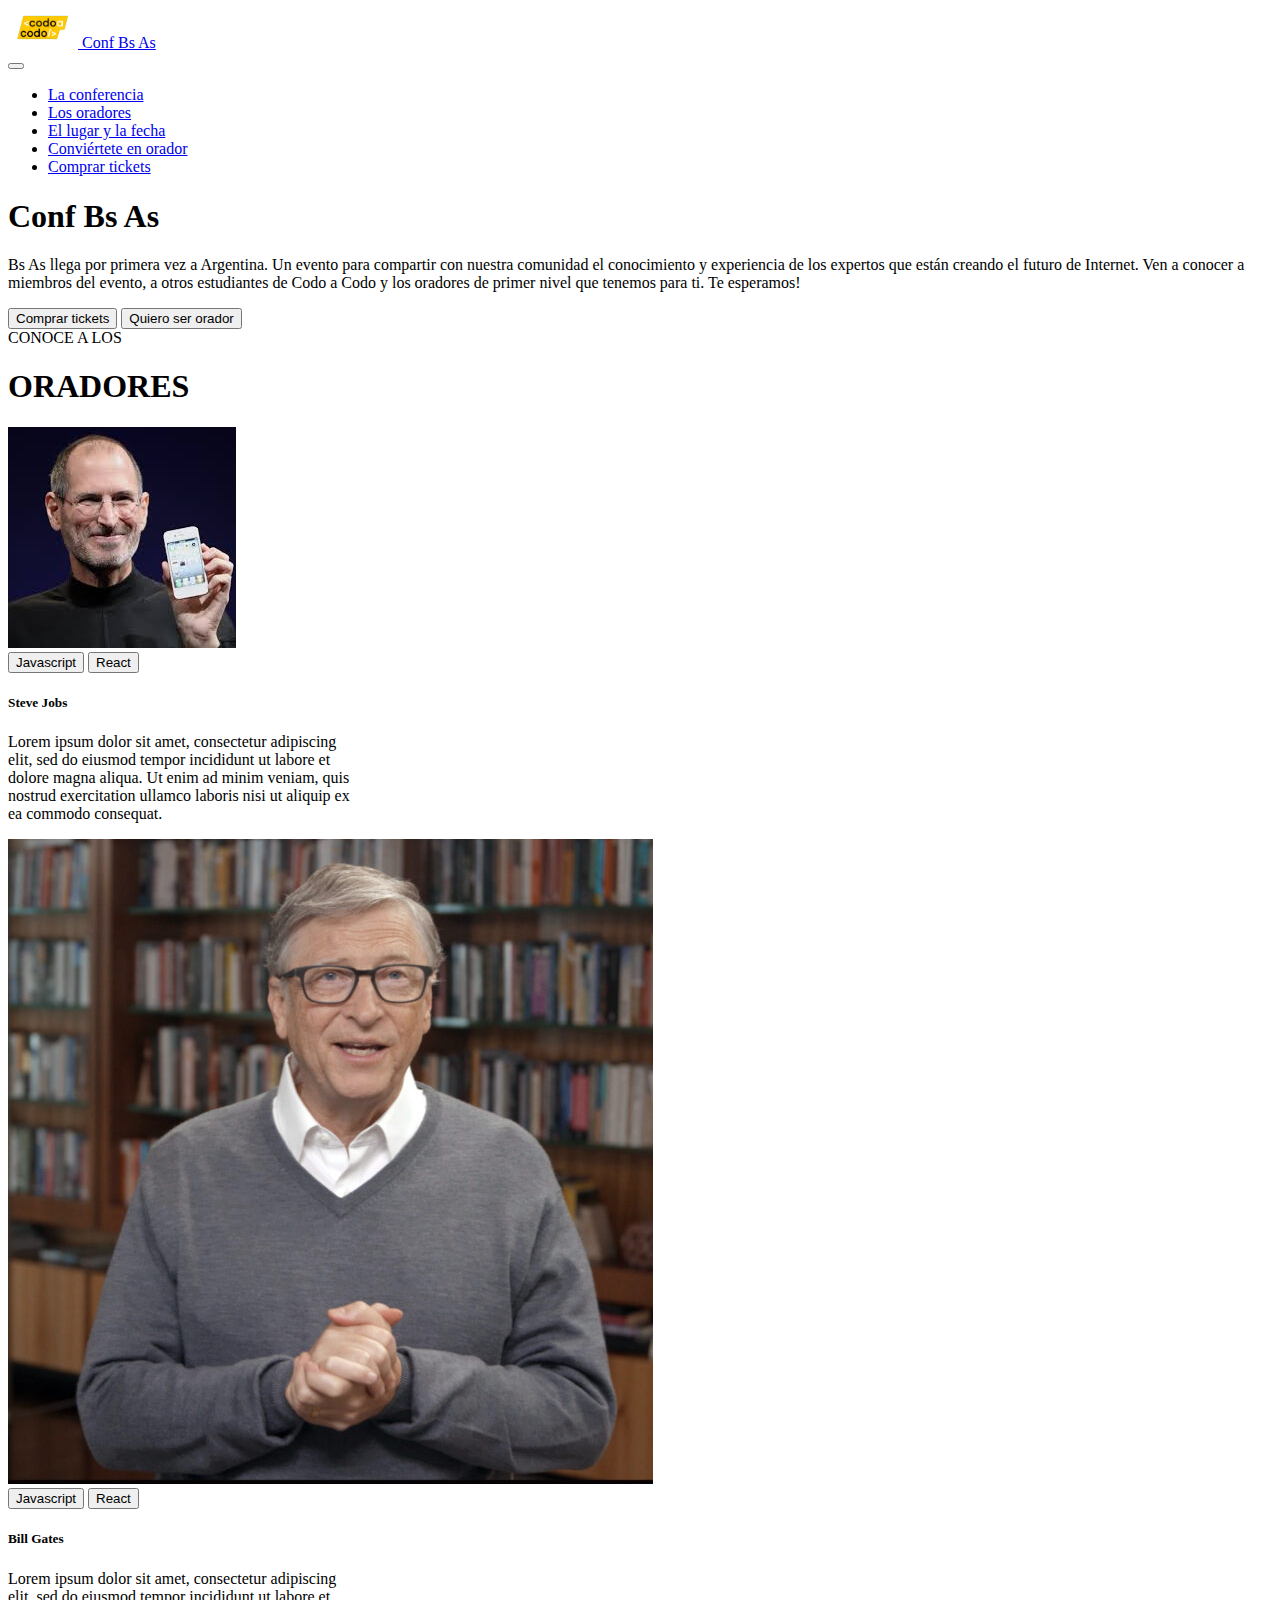
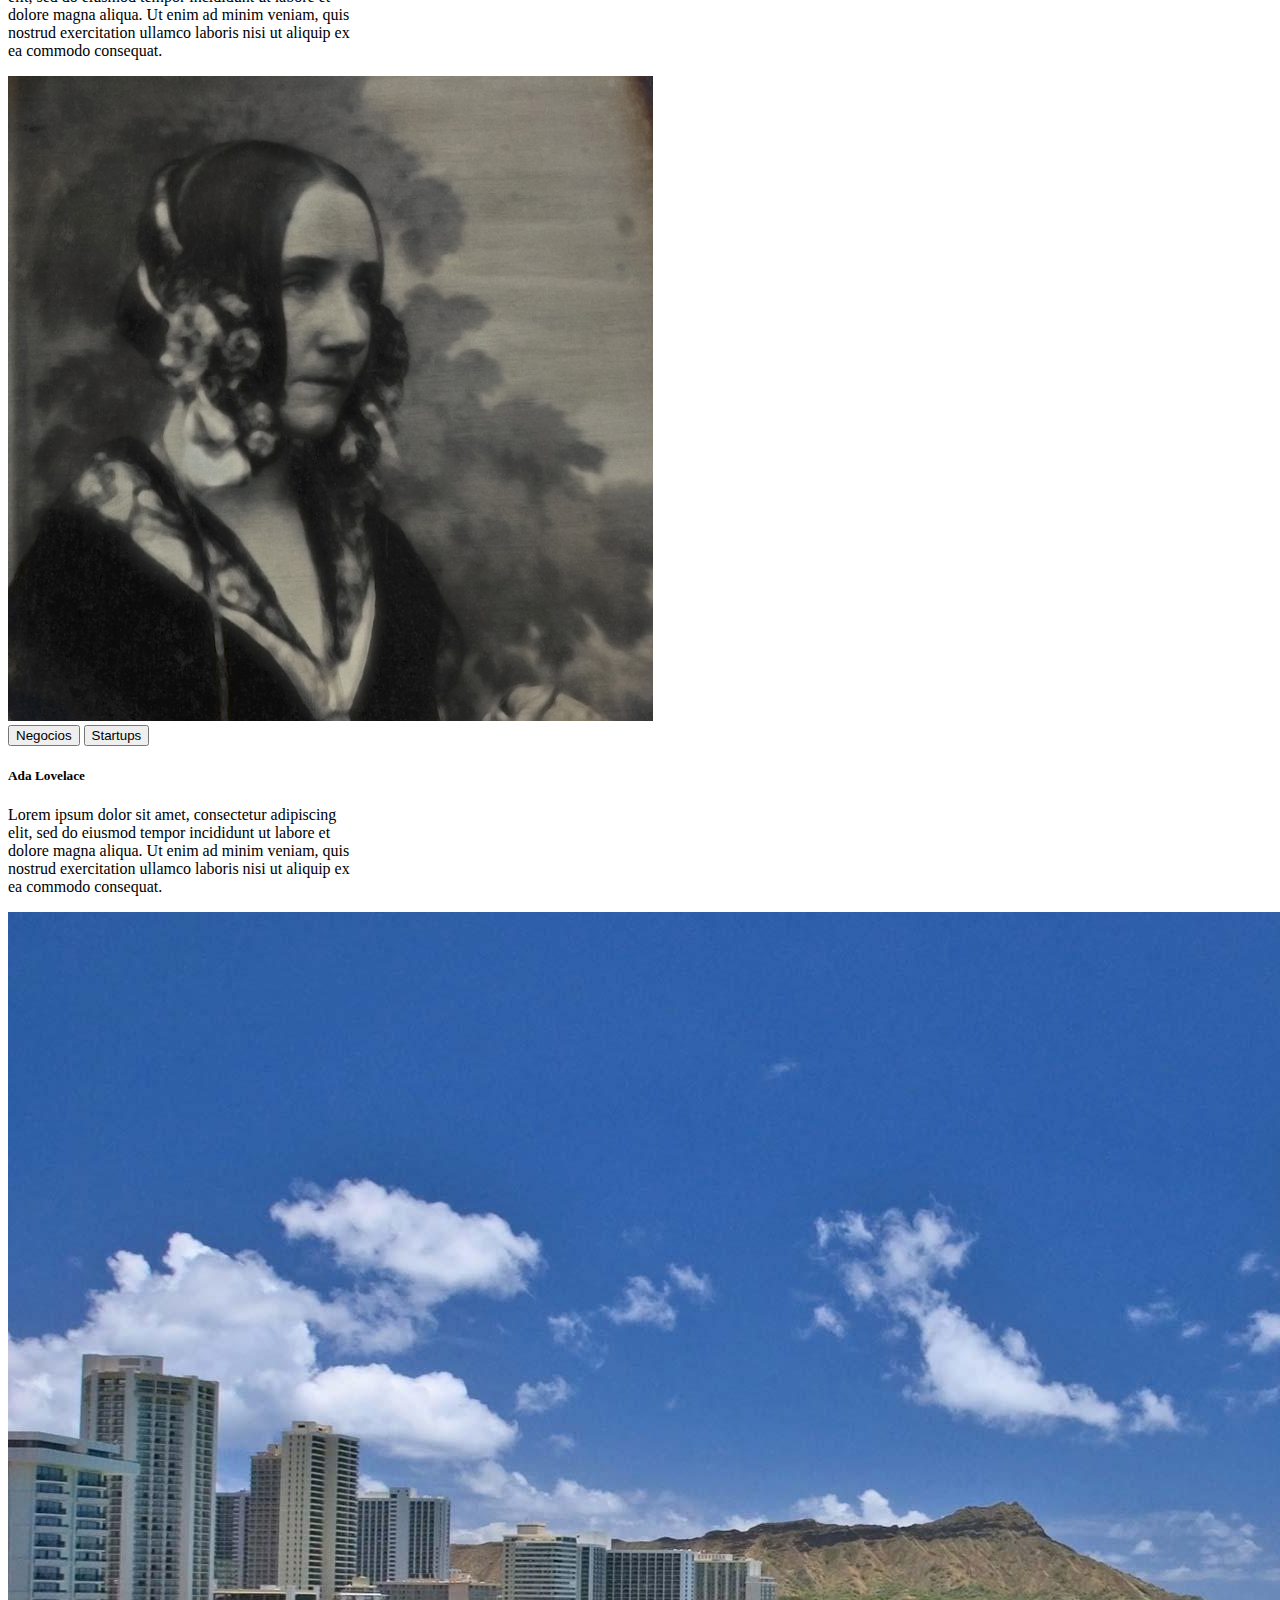
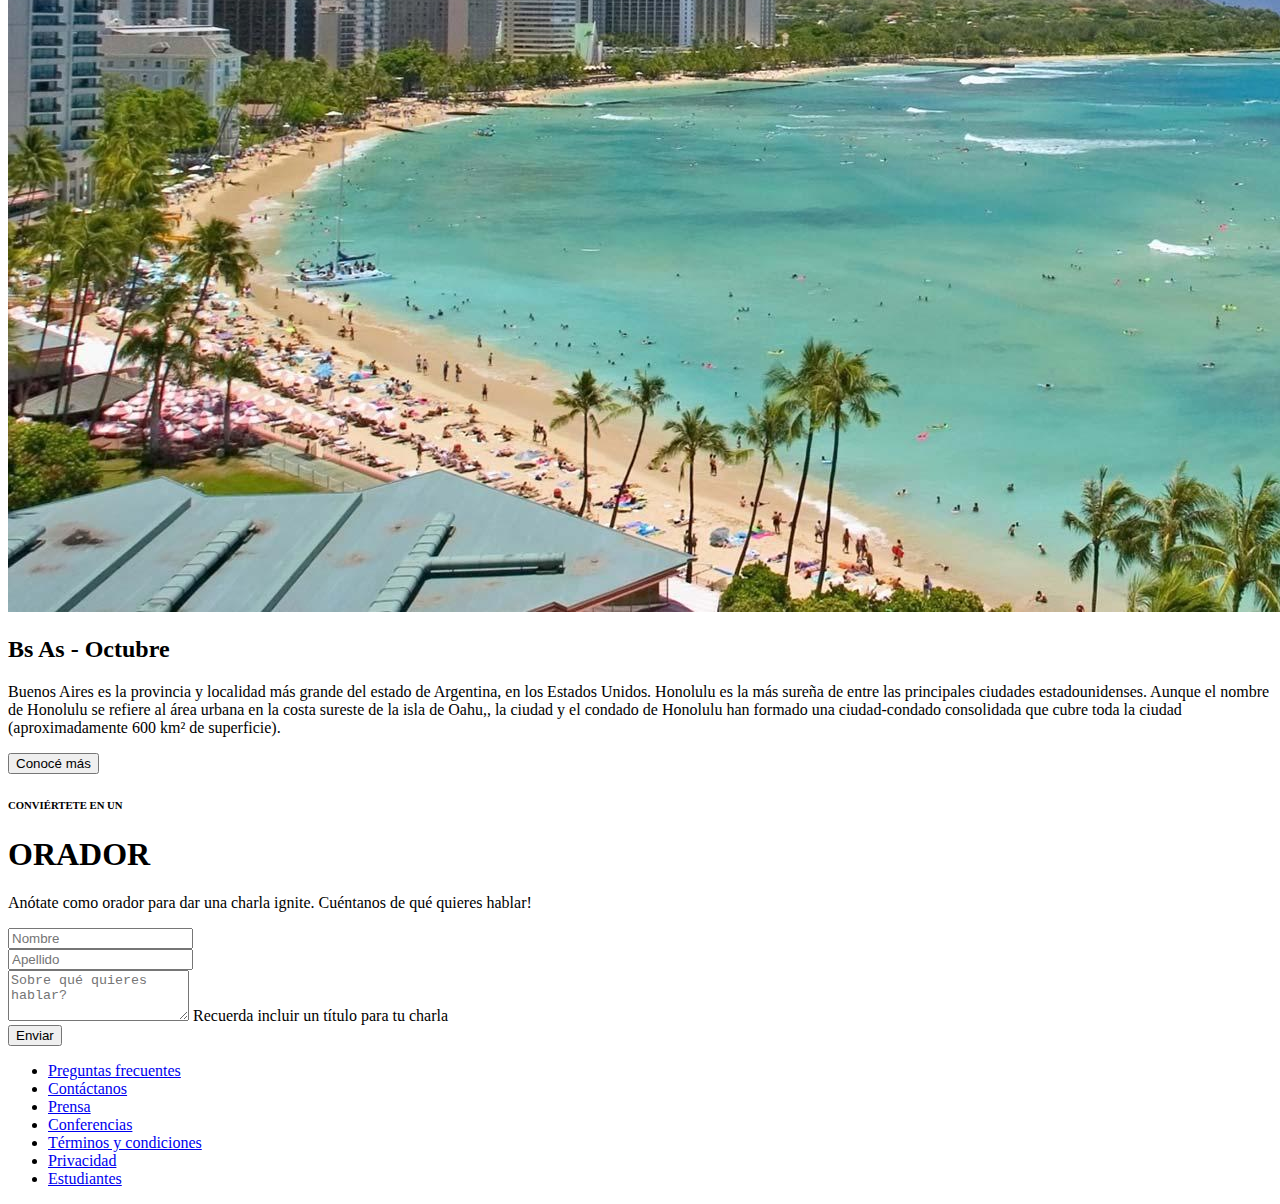
==== index.html @ a754f4cb "Add files via upload" ====
<!DOCTYPE html>
<html lang="en">

<head>
    <meta charset="UTF-8">
    <meta http-equiv="X-UA-Compatible" content="IE=edge">
    <meta name="viewport" content="width=device-width, initial-scale=1.0">
    <title>Tp integrador</title>
    <link href="https://cdn.jsdelivr.net/npm/bootstrap@5.1.3/dist/css/bootstrap.min.css" rel="stylesheet"
        integrity="sha384-1BmE4kWBq78iYhFldvKuhfTAU6auU8tT94WrHftjDbrCEXSU1oBoqyl2QvZ6jIW3" crossorigin="anonymous">
        <link rel="stylesheet" href="../style.css">
</head>

<body>
    <nav class="navbar navbar-expand-md sticky-top navbar-dark top-nav">
        <div class="container-fluid">
            <a class="navbar-brand" href="#">
                <img src="../img/codoacodo.png" alt="" width="70" height="auto" class="d-inline-block align-text-top">
                Conf Bs As
            </a>
        </div>
        <div class="container-fluid">
            <button class="navbar-toggler" type="button" data-bs-toggle="collapse" data-bs-target="#navbarCollapse"
                aria-controls="navbarCollapse" aria-expanded="false" aria-label="Toggle navigation">
                <span class="navbar-toggler-icon"></span>
            </button>
            <div class="collapse navbar-collapse nav-flex" id="navbarCollapse">
                <ul class="navbar-nav me-auto mb-2 mb-md-0">
                    <li class="nav-item"><a class="nav-link active top-a" aria-current="page" href="#conference">La
                            conferencia</a></li>
                    <li class="nav-item"><a class="nav-link text-opacity-75 top-a" aria-current="page" href="#speakers">Los
                            oradores</a></li>
                    <li class="nav-item"><a class="nav-link text-opacity-75 top-a" aria-current="page" href="#place">El lugar
                            y la fecha</a></li>
                    <li class="nav-item"><a class="nav-link text-opacity-75 top-a" aria-current="page"
                            href="#form">Conviértete en orador</a></li>
                    <li class="nav-item"><a class="nav-link active top-a" id="green" aria-current="page" href="#">Comprar
                            tickets</a></li>
                </ul>
            </div>
        </div>
    </nav>
    <main>
        <section id="conference">
            <div class="container-fluid background">
                <div class="intro">
                    <div class="text">
                        <h1>Conf Bs As</h1>
                        <p>Bs As llega por primera vez a Argentina. Un evento para compartir con nuestra comunidad el
                            conocimiento y
                            experiencia de los expertos que están creando el futuro de Internet. Ven a conocer a
                            miembros
                            del evento, a
                            otros estudiantes de Codo a Codo y los oradores de primer nivel que tenemos para ti. Te
                            esperamos!</p>
                    </div>
                    <button type="button" class="btn green-button">Comprar tickets</button>
                    <button type="button" class="btn btn-outline-light">Quiero ser orador</button>
                </div>
            </div>
            <section id="speakers">
                <div class="container">
                    <div class="row">
                        <div class="col"></div>
                        <div class="col">
                            <div class="orator-text" <h6>CONOCE A LOS</h6>
                                <h1>ORADORES</h1>
                            </div>
                        </div>
                        <div class="col"></div>
                    </div>
                    <div class="row">
                        <div class="col">
                            <div class="card" id="speaker1" style="width: 22rem;">
                                <img src="../img/steve.jpg" class="card-img-top" alt="...">
                                <div class="card-body">
                                    <button type="button" class="btn btn-warning btn-sm bold">Javascript</button>
                                    <button type="button" class="btn btn-info btn-sm bold text-white">React</button>
                                    <h5 class="card-title bold">Steve Jobs</h5>
                                    <p class="speaker-text">Lorem ipsum dolor sit amet, consectetur adipiscing elit, sed
                                        do
                                        eiusmod tempor
                                        incididunt ut labore et dolore magna aliqua. Ut enim ad minim veniam, quis
                                        nostrud
                                        exercitation
                                        ullamco laboris nisi ut aliquip ex ea commodo consequat.</p>
                                </div>
                            </div>
                        </div>
                        <div class="col">
                            <div class="card" id="speaker2" style="width: 22rem;">
                                <img src="../img/bill.jpg" class="card-img-top" alt="...">
                                <div class="card-body">
                                    <button type="button" class="btn btn-warning btn-sm bold">Javascript</button>
                                    <button type="button" class="btn btn-info btn-sm bold text-white">React</button>
                                    <h5 class="card-title bold">Bill Gates</h5>
                                    <p class="speaker-text">Lorem ipsum dolor sit amet, consectetur adipiscing elit, sed
                                        do
                                        eiusmod tempor
                                        incididunt ut labore et dolore magna aliqua. Ut enim ad minim veniam, quis
                                        nostrud
                                        exercitation
                                        ullamco laboris nisi ut aliquip ex ea commodo consequat.</p>
                                </div>
                            </div>
                        </div>
                        <div class="col">
                            <div class="card" id="speaker3" style="width: 22rem;">
                                <img src="../img/ada.jpeg" class="card-img-top" alt="...">
                                <div class="card-body">
                                    <button type="button" class="btn btn-secondary btn-sm bold">Negocios</button>
                                    <button type="button" class="btn btn-danger btn-sm bold">Startups</button>
                                    <h5 class="card-title bold">Ada Lovelace</h5>
                                    <p class="speaker-text">Lorem ipsum dolor sit amet, consectetur adipiscing elit, sed
                                        do
                                        eiusmod tempor
                                        incididunt ut labore et dolore magna aliqua. Ut enim ad minim veniam, quis
                                        nostrud
                                        exercitation
                                        ullamco laboris nisi ut aliquip ex ea commodo consequat.</p>
                                </div>
                            </div>
                        </div>
                    </div>
                </div>
            </section>
            <section id="place" class="place">
                <img src="../img/honolulu.jpg" class="card-img-top" alt="honolulu image">
                <div class="place-content">
                    <h2 class="text-white">Bs As - Octubre</h2>
                    <p class="card-text">Buenos Aires es la provincia y localidad más grande del estado de Argentina, en
                        los
                        Estados
                        Unidos. Honolulu es la más sureña de entre las principales ciudades estadounidenses. Aunque
                        el nombre de Honolulu se refiere al área urbana en la costa sureste de la isla de Oahu,, la
                        ciudad y el condado de Honolulu han formado una ciudad-condado consolidada que cubre toda la
                        ciudad (aproximadamente 600 km² de superficie).</p>
                    <button type="button" class="btn btn-outline-light">Conocé más</button>
                </div>
            </section>
    <section id="form">
        <div class="container">
            <div class="row">
                <div class="col-3"></div>
                <div class="col-6">
                    <h6 class="orator-text">CONVIÉRTETE EN UN</h6>
                    <h1 class="orator-text">ORADOR</h1>
                    <div class="col-3"></div>
                </div>
                <div class="row">
                    <div class="col">
                        <p class="text-black orator-text">Anótate como orador para dar una charla ignite. Cuéntanos de
                            qué quieres
                            hablar!</p>
                    </div>
                </div>
            </div>
            <div class="container form">
                <div class="row">
                    <div class="col-2"></div>
                    <div class="col-4">
                        <input type="text" class="form-control" placeholder="Nombre" id="name">
                    </div>
                    <div class="col-4">
                        <input type="text" class="form-control" placeholder="Apellido" id="lastName">
                    </div>
                    <div class="col-2"></div>
                </div>
            </div>
            <div class="container form">
                <div class="row">
                    <div class="col-2"></div>
                    <div class="col-8">
                        <textarea class="form-control form-control-lg" placeholder="Sobre qué quieres hablar?"
                            id="coments" rows="3"></textarea>
                        <label for="coments" class="form-label text-muted">Recuerda incluir un título para tu
                            charla</label>
                    </div>
                    <div class="col-2"></div>
                </div>
                <div class="row">
                    <div class="col-2"></div>
                    <div class="col-8">
                        <div class="d-grid gap-2">
                            <button class="btn btn-primary green-button btn-lg" type="button">Enviar</button>
                        </div>
                    </div>
                    <div class="col-2"></div>
                </div>
            </div>
    </section>
</main>
    <footer>
        <nav class="navbar-expand-md foot-nav">
            <ul></ul>
            <ul class="nav">
                <li class="nav-item">
                    <a class="nav-link text-white" href="#">Preguntas frecuentes</a>
                </li>
                <li class="nav-item">
                    <a class="nav-link text-white" href="#">Contáctanos</a>
                </li>
                <li class="nav-item">
                    <a class="nav-link text-white" href="#">Prensa</a>
                </li>
                <li class="nav-item">
                    <a class="nav-link text-white" href="#">Conferencias</a>
                </li>
                <li class="nav-item">
                    <a class="nav-link text-white" href="#">Términos y condiciones</a>
                </li>
                <li class="nav-item">
                    <a class="nav-link text-white" href="#">Privacidad</a>
                </li>
                <li class="nav-item">
                    <a class="nav-link text-white" href="#">Estudiantes</a>
                </li>
            </ul>
        </nav>
    </footer>
</body>

</html>
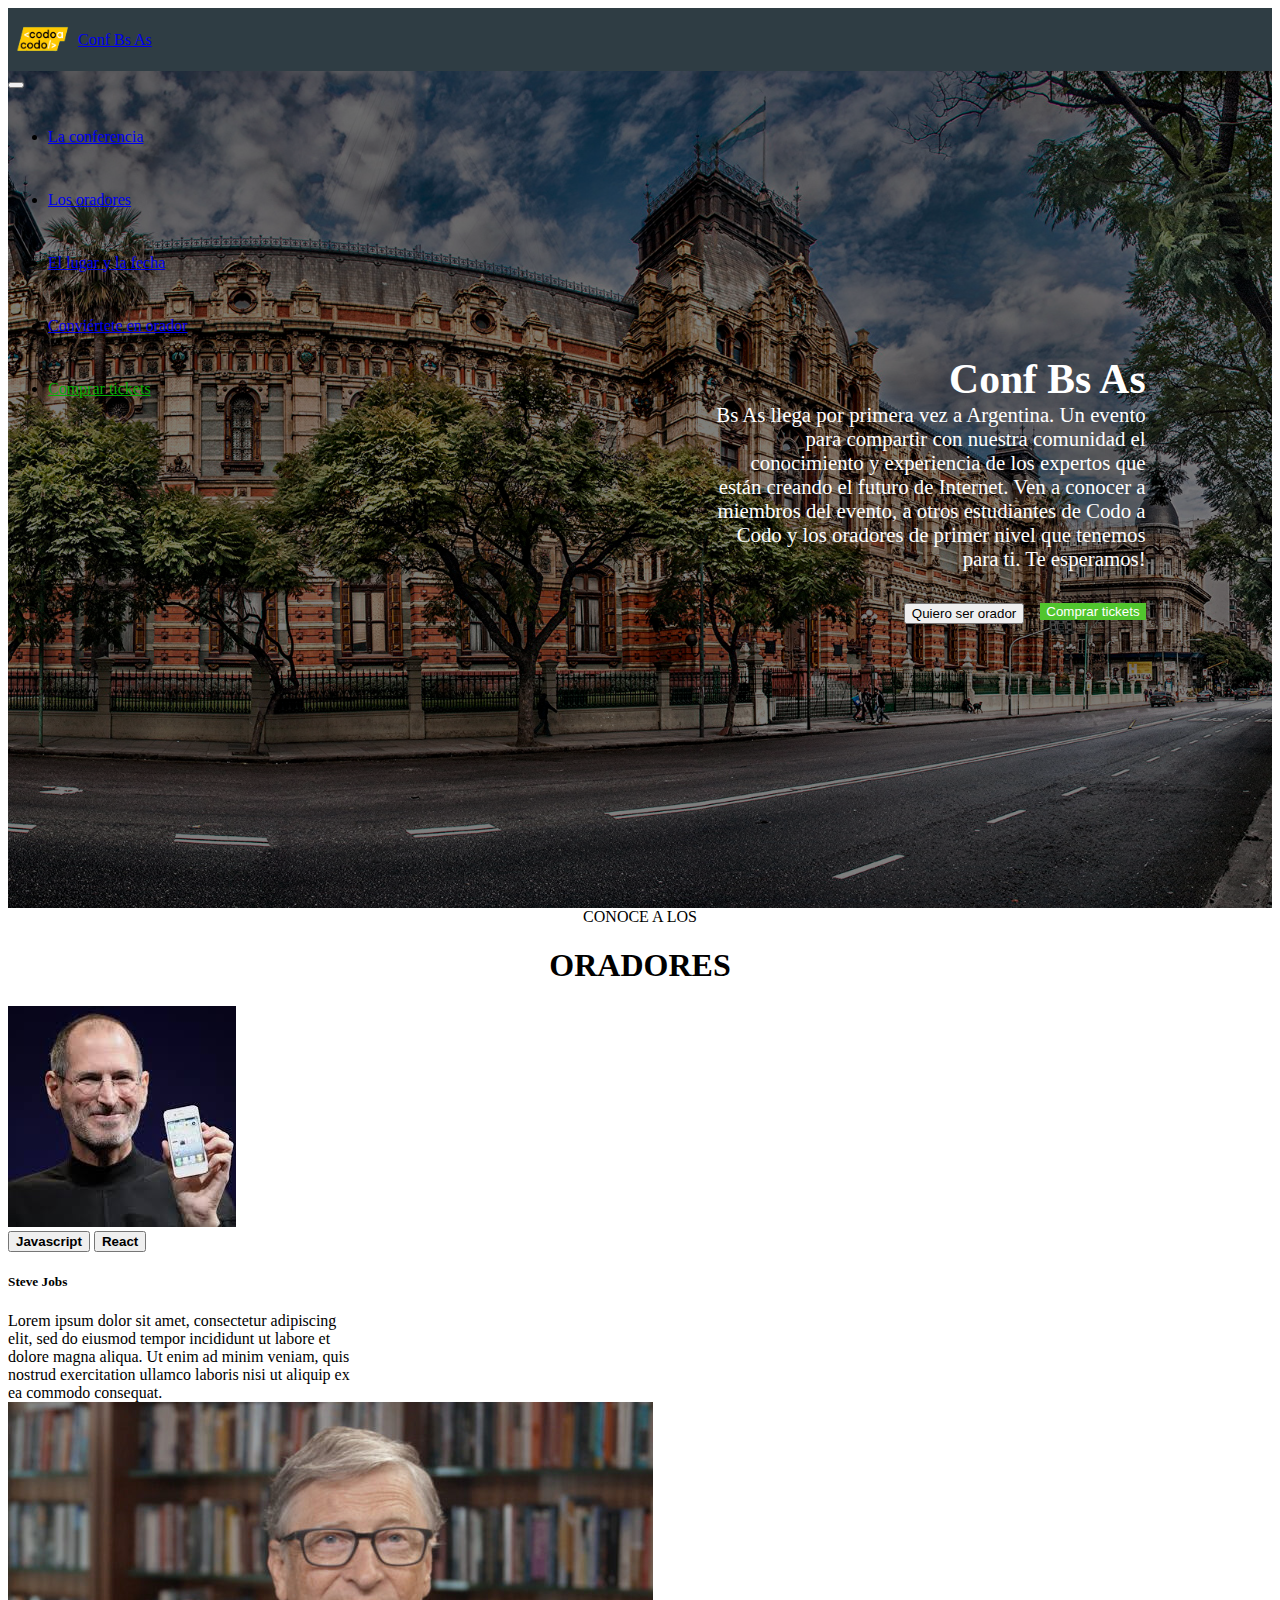
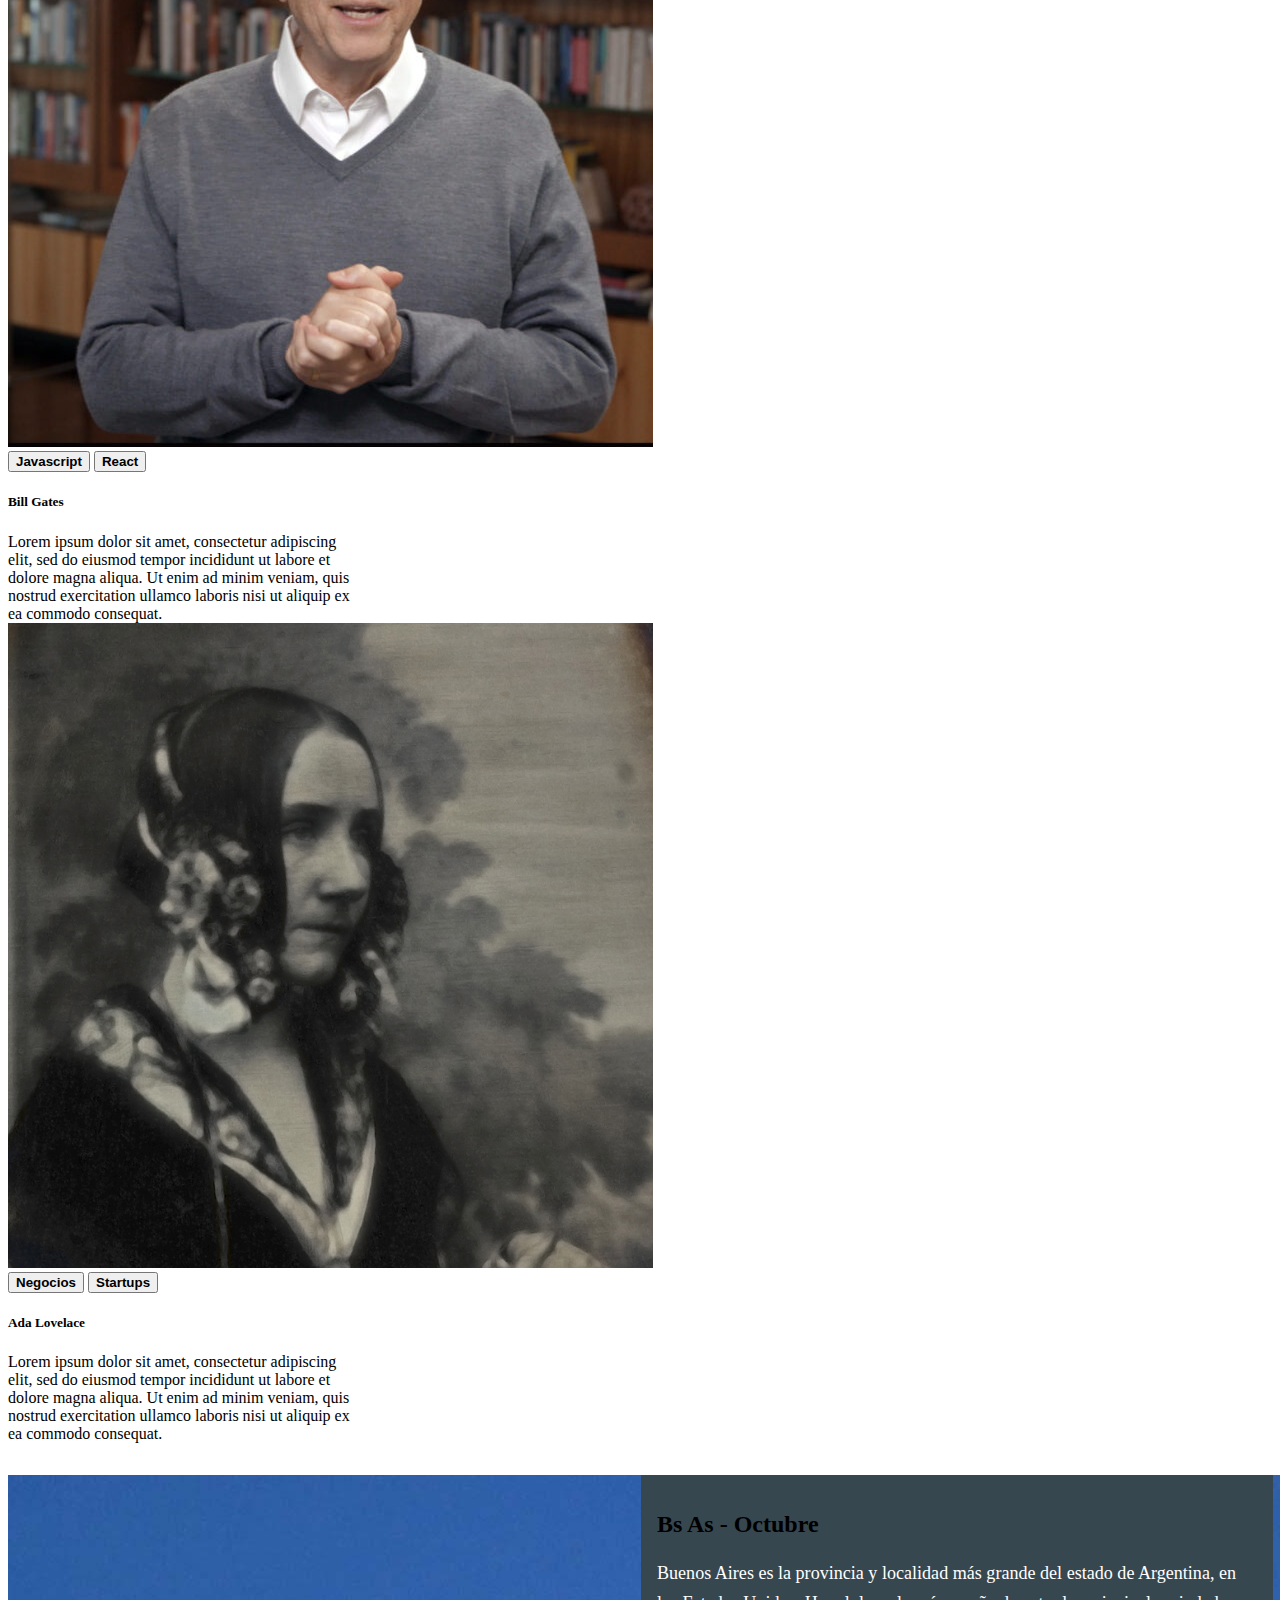
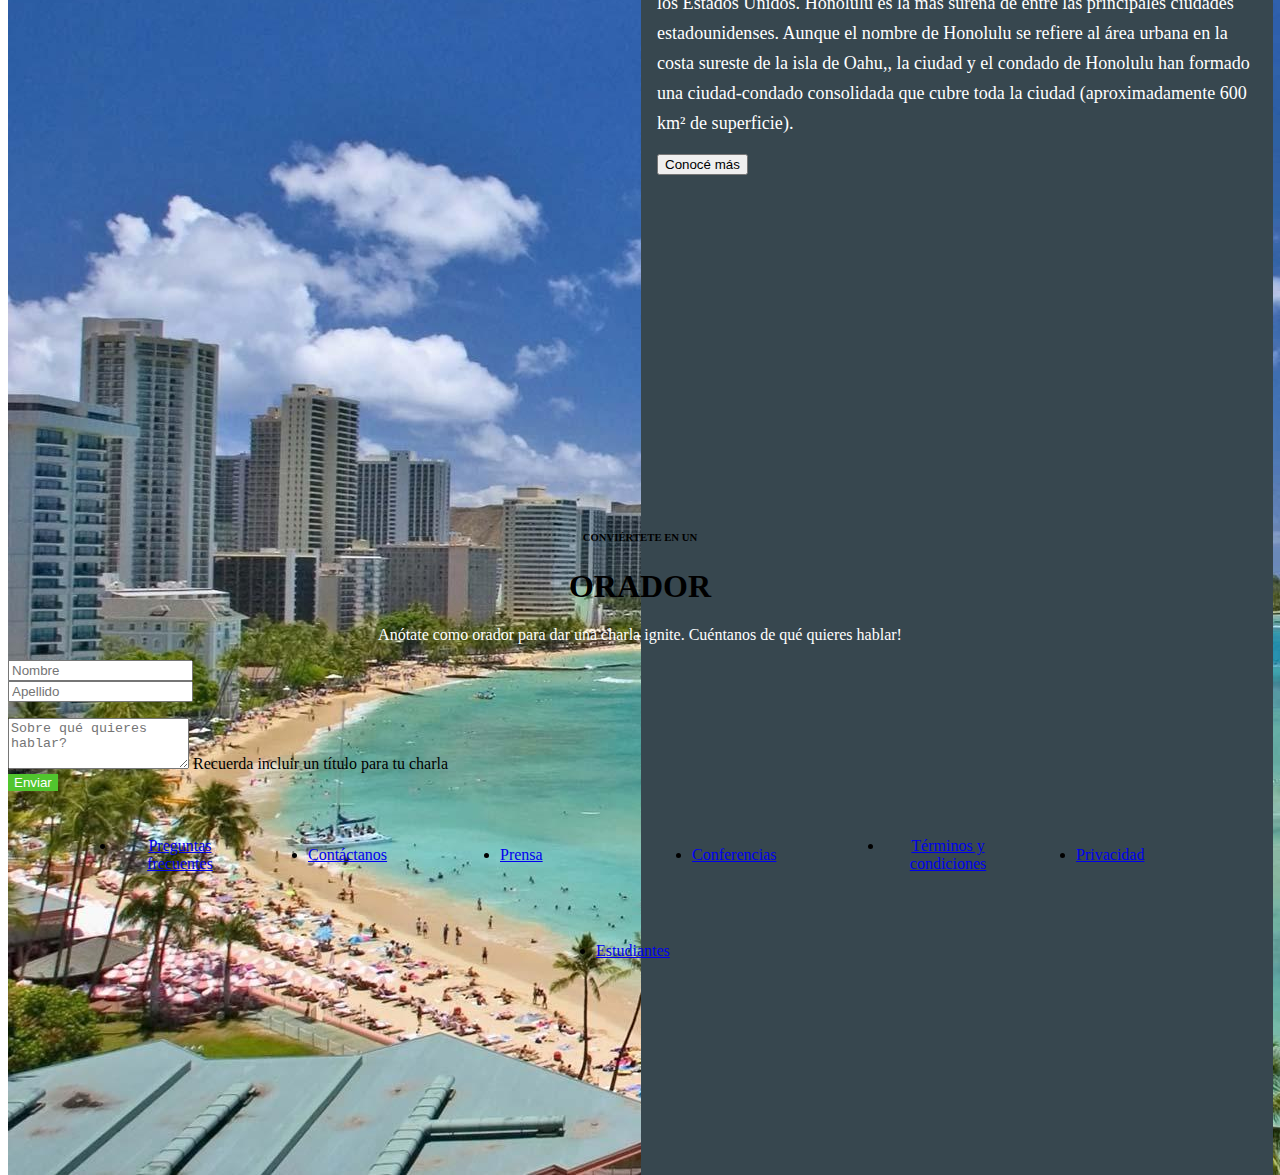
==== commit 156c6867: "Update index.html" ====
--- a/index.html
+++ b/index.html
@@ -8,14 +8,14 @@
     <title>Tp integrador</title>
     <link href="https://cdn.jsdelivr.net/npm/bootstrap@5.1.3/dist/css/bootstrap.min.css" rel="stylesheet"
         integrity="sha384-1BmE4kWBq78iYhFldvKuhfTAU6auU8tT94WrHftjDbrCEXSU1oBoqyl2QvZ6jIW3" crossorigin="anonymous">
-        <link rel="stylesheet" href="../style.css">
+        <link rel="stylesheet" href="css/style.css">
 </head>
 
 <body>
     <nav class="navbar navbar-expand-md sticky-top navbar-dark top-nav">
         <div class="container-fluid">
             <a class="navbar-brand" href="#">
-                <img src="../img/codoacodo.png" alt="" width="70" height="auto" class="d-inline-block align-text-top">
+                <img src="img/codoacodo.png" alt="" width="70" height="auto" class="d-inline-block align-text-top">
                 Conf Bs As
             </a>
         </div>
@@ -72,7 +72,7 @@
                     <div class="row">
                         <div class="col">
                             <div class="card" id="speaker1" style="width: 22rem;">
-                                <img src="../img/steve.jpg" class="card-img-top" alt="...">
+                                <img src="/img/steve.jpg" class="card-img-top" alt="...">
                                 <div class="card-body">
                                     <button type="button" class="btn btn-warning btn-sm bold">Javascript</button>
                                     <button type="button" class="btn btn-info btn-sm bold text-white">React</button>
@@ -89,7 +89,7 @@
                         </div>
                         <div class="col">
                             <div class="card" id="speaker2" style="width: 22rem;">
-                                <img src="../img/bill.jpg" class="card-img-top" alt="...">
+                                <img src="/img/bill.jpg" class="card-img-top" alt="...">
                                 <div class="card-body">
                                     <button type="button" class="btn btn-warning btn-sm bold">Javascript</button>
                                     <button type="button" class="btn btn-info btn-sm bold text-white">React</button>
@@ -106,7 +106,7 @@
                         </div>
                         <div class="col">
                             <div class="card" id="speaker3" style="width: 22rem;">
-                                <img src="../img/ada.jpeg" class="card-img-top" alt="...">
+                                <img src="/img/ada.jpeg" class="card-img-top" alt="...">
                                 <div class="card-body">
                                     <button type="button" class="btn btn-secondary btn-sm bold">Negocios</button>
                                     <button type="button" class="btn btn-danger btn-sm bold">Startups</button>
@@ -125,7 +125,7 @@
                 </div>
             </section>
             <section id="place" class="place">
-                <img src="../img/honolulu.jpg" class="card-img-top" alt="honolulu image">
+                <img src="/img/honolulu.jpg" class="card-img-top" alt="honolulu image">
                 <div class="place-content">
                     <h2 class="text-white">Bs As - Octubre</h2>
                     <p class="card-text">Buenos Aires es la provincia y localidad más grande del estado de Argentina, en
@@ -220,4 +220,4 @@
     </footer>
 </body>
 
-</html>+</html>
--- a/css/style.css
+++ b/css/style.css
@@ -0,0 +1,159 @@
+@charset "UTF-8";
+
+html {
+    box-sizing: border-box;
+}
+
+*:before,
+*:after{
+    padding: 0;
+    margin: 0;
+    box-sizing: border-box;
+}
+
+.top-nav{
+    background-color: #2f3d44;
+    height:7vh;
+}
+
+.top-a:hover{
+color:white;
+background-color: #2d3a41;
+}
+
+.top-nav a{
+   height: 7vh; 
+   display: flex;
+   align-items: center;
+}
+
+#green{
+   color:rgb(5, 172, 5);
+}
+
+.background{
+    background: rgba(0, 0, 0, 0.5) url("../img/ba1.jpg") no-repeat center center;
+    height: 93vh;
+    background-size: cover;
+    background-blend-mode: darken;
+    display:grid;
+    grid-template-columns: 55% 35% 10%;
+    align-items: center;
+}
+
+.background h1, p{
+	color: #fff;
+	position: relative;
+    margin:auto;
+} 
+
+.background button{
+    position: relative;
+    float: right;
+    margin-top: 2rem;
+    margin-left:1rem;
+}
+
+.green-button{
+    background-color:rgb(81, 197, 46);
+    color: white;
+    border: none;
+}
+
+
+.green-button:hover{
+    background-color:rgb(74, 175, 44);
+    color: white;
+}
+
+.intro{
+    grid-column: 2/3;
+    margin: auto;
+}
+
+.text{
+    text-align: end;
+    font-size: 130%;
+}
+
+.orator-text{
+text-align: center;
+}
+
+.speaker-text{
+    color:black;
+}
+
+.bold{
+font-weight: bold;
+}
+
+.card-text{
+    color: white;
+    font-size: 113%;
+    text-align: left;
+    line-height: 30px;
+    margin-bottom: 1rem;
+}
+
+.grey-background{
+    background-color: #304047;
+}
+
+.img{
+height:35rem;
+}
+
+.place{
+    display: grid;
+    grid-template-columns: 50% 50%;
+    gap: 1px;
+    padding-top:2rem;
+    height:35rem;
+    margin-bottom: 2rem;
+}
+
+.place-content{
+    background-color: #37474f;
+    padding:1rem;
+}
+
+#form{
+    margin-top: 6rem;
+}
+
+.form{
+margin-top: 1rem;
+margin-bottom: 1rem;
+}
+
+.foot-nav{
+    background-color:rgb(35, 70, 94) ;
+    height: 6rem;
+}
+
+footer ul{
+display: flex;
+align-items: center;
+justify-content: center;
+flex-wrap: wrap;
+margin: 0;
+}
+
+footer li{
+    width: 8rem;
+    margin-left: 2rem;
+    margin-right: 2rem;
+}
+
+.foot-nav a{
+    height: 6rem;
+    display: flex;
+    align-items: center;
+    text-align: center;
+    margin: auto;
+}
+
+.foot-nav a:hover{
+    background-color:rgb(30, 59, 78) ;
+}
